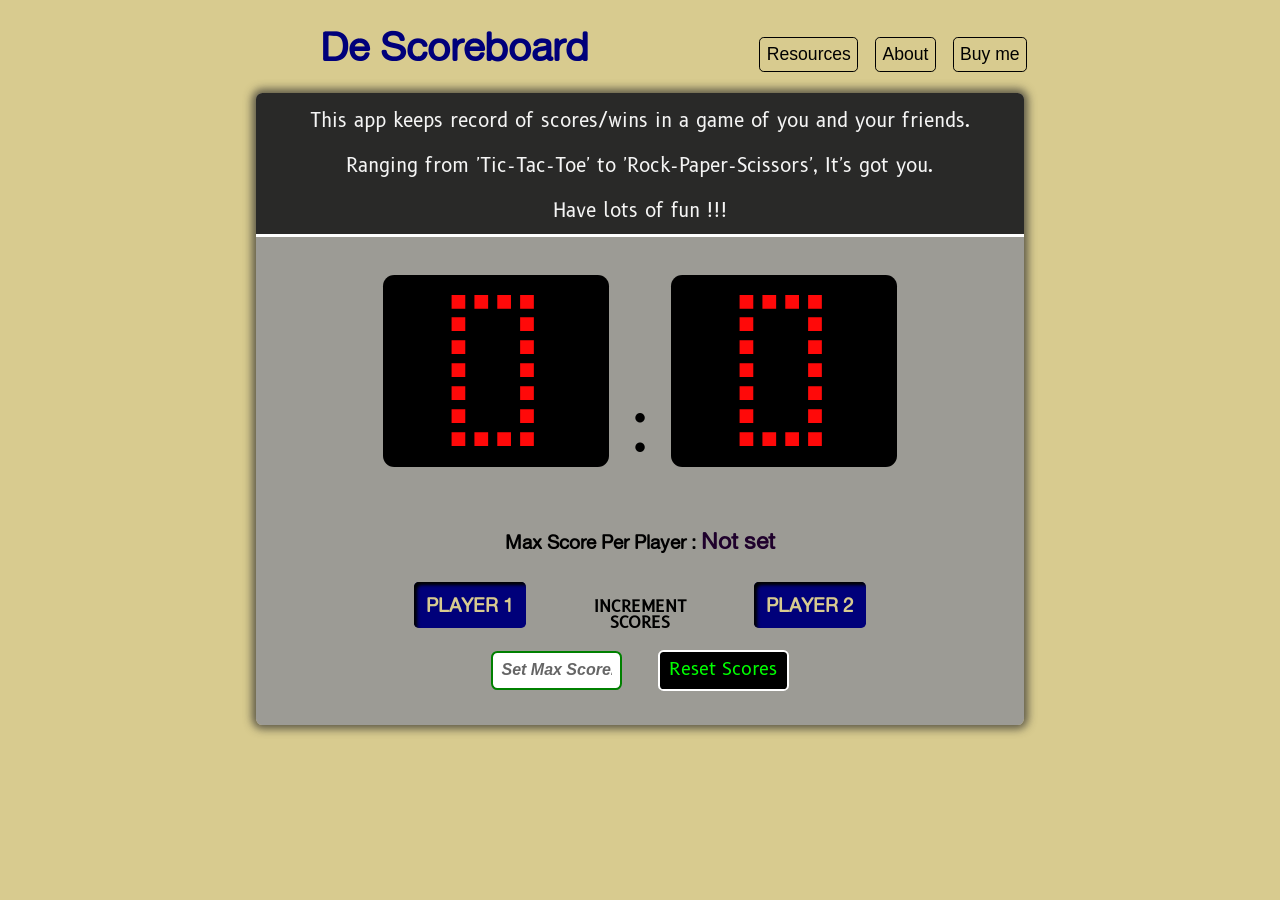
==== index.html @ 8e4bc571 "Small Changes..." ====
<!DOCTYPE html>
<html>

    <head>
        <title>De Scoreboard App</title>
        <meta charset="UTF-8">
		<meta name="viewport" content="width=device-width, initial-scale=1.0">
        <link rel="stylesheet" type="text/css" href="style.css">
        <link rel="stylesheet" type="text/css" href="css/reset.css">
        <link rel="stylesheet" type="text/css" href="css/normalize.css">
        <link rel="stylesheet" type="text/css" href="css/font-awesome-4.7.0/css/font-awesome.min.css">
    </head>

    <body>
       
        
        <div id="navbar">
            <h1 id="logotext"> De Scoreboard</h1>
            <ul id="desktop-navbar">
                <li class="desktop-navbar-li">
                    <a href="#" class="desktop-navbar-a">Resources</a>
                </li>
                <li class="desktop-navbar-li">
                    <a href="#" class="desktop-navbar-a">About</a>
                </li>
                <li class="desktop-navbar-li">
                    <a href="#" class="desktop-navbar-a">Buy me <span class="fa fa-coffee"></span></a>
                </li>
            </ul>
            <span class="fa fa-navicon" id="mobile-nav-hamburger">
                <ul id="mobile-navbar">
                    <li class="mobile-navbar-li">
                        <a>Resources</a>
                    </li>
                    <li class="mobile-navbar-li">
                        <a>About</a>
                    </li>
                    <li class="mobile-navbar-li">
                        <a>Buy me <span class="fa fa-coffee"></span></a>
                    </li>
                </ul>
            </span>
        </div>

        <div id = "app-body">
            
            <div class="app-body-section app-body-section-1">
                <p> This app keeps record of scores/wins in a game of you and your friends.</p>
                <p> Ranging from 'Tic-Tac-Toe' to 'Rock-Paper-Scissors', It's got you.</p>
                <p> Have lots of fun !!! </p>
            </div>

            <div class="app-body-section app-body-section-2">
            <h1> <span id="p1Display">0</span> : <span id="p2Display">0</span> </h1>
            </div>

            <div class="app-body-section app-body-section-3">
            <p id="playLimitText">Max Score Per Player : <span>Not set</span></p>
            </div>

            <div class="app-body-section app-body-section-4">
                
                <div class="player-control-section">
                    <p>Increment Scores </p>
                    <button id="p1" class="player-button">Player 1</button>
                    
                    <button id="p2" class="player-button">Player 2</button>
                </div>
                <div class="score-control-section">
                    <input type="number" placeholder="Set Max Score..." min="1" max="9" id="numInput">
                    <button id="reset">Reset Scores</button>
                    <p id="numInput-error-text">Enter a Score from 1 to 9 </p>
                </div>

            </div>
        
        </div>
        <script type="text/javascript" src="script.js"></script>
    </body>

</html>
---- style.css ----
/* This is for Js Use please oh */
.winner{
    color: rgb(0, 233, 0) !important;
}

.unclickable{
    cursor: not-allowed !important;
}

.displayBlock{

    display: block !important;
}

/* Generated by Fontie <http://fontie.pixelsvsbytes.com> */

@font-face {
    font-family:'B612';
    src: url('B612 Regular.eot');
	src: url('fonts/B612/B612 Regular.eot?#iefix') format('embedded-opentype'),
		 url('fonts/B612/B612 Regular.woff2') format('woff2'),
		 url('fonts/B612/B612 Regular.woff') format('woff'),
		 url('fonts/B612/B612 Regular.ttf') format('truetype'),
		 url('fonts/B612/B612 Regular.otf') format('opentype'),
		 url('fonts/B612/B612 Regular.svg#B612 Regular') format('svg');
    font-weight: 400;
    font-style: normal;
    font-stretch: normal;
    unicode-range: U+0020-00FE;
}

@font-face {
    font-family:'AHG';
    src: url('Alte Haas Grotesk.eot');
	src: url('fonts/Regular/Alte Haas Grotesk.eot?#iefix') format('embedded-opentype'),
		 url('fonts/Regular/Alte Haas Grotesk.woff2') format('woff2'),
		 url('fonts/Regular/Alte Haas Grotesk.woff') format('woff'),
		 url('fonts/Regular/Alte Haas Grotesk.ttf') format('truetype'),
		 url('fonts/Regular/Alte Haas Grotesk.otf') format('opentype'),
		 url('fonts/Regular/Alte Haas Grotesk.svg#Alte Haas Grotesk') format('svg');
    font-weight: 400;
    font-style: normal;
    font-stretch: normal;
    unicode-range: U+0020-00FE;
}

@font-face {
    font-family:'Scoreboard';
    src: url('Soccer Scoreboard.eot');
	src: url('fonts/Soccer-Score-Board/Soccer Scoreboard.eot?#iefix') format('embedded-opentype'),
		 url('fonts/Soccer-Score-Board/Soccer Scoreboard.woff2') format('woff2'),
		 url('fonts/Soccer-Score-Board/Soccer Scoreboard.woff') format('woff'),
		 url('fonts/Soccer-Score-Board/Soccer Scoreboard.ttf') format('truetype'),
		 url('fonts/Soccer-Score-Board/Soccer Scoreboard.otf') format('opentype'),
		 url('fonts/Soccer-Score-Board/Soccer Scoreboard.svg#Soccer Scoreboard') format('svg');
    font-weight: 400;
    font-style: normal;
    font-stretch: normal;
    unicode-range: U+0020-00FE;
}

/* shhh!!!! */
* {
    margin: 0;
    padding: 0;
    box-sizing: border-box;
}
/* What do you expect me to say here too? */
html {
    margin: 0;
    padding: 0;
    height: 100%;
    width: 100%;
    overflow-x: hidden;
}
/* The body of the page.Nothing else */
body {
    overflow-x: hidden;
    min-height: 100%;
    display: flex;
    flex-direction: column;
    user-select: none;
    background-color: rgb(216, 203, 143);
}

#navbar{
    z-index: 1000;
    display: block;
    position: relative;
    width: 50%;
    left: 50%;
    margin-left: -25%;

}

#logotext{
    position: relative;
    display: inline-block;
    margin-bottom: .7rem;
    font-family: 'AHG';
    color: rgb(0, 0, 122);
    font-size: 250%;
    font-weight: bold;
}

#desktop-navbar{
    display: inline-block;
    position: relative;
    margin-bottom: .7rem;
    left: 25%;
    
}

#mobile-nav-hamburger{
    display: none;
}

.desktop-navbar-li{
    display: inline-block;
    text-decoration: none;
    list-style-type: none;
    margin: .4rem;
}

.desktop-navbar-a{
    font-size: 110%;
    text-decoration: none;
    color: black;
    border: 1px solid black;
    padding: .4rem;
    font-family: sans-serif;
    border-radius: .3rem;
}

.desktop-navbar-a:hover{
    color: rgb(216, 203, 143);
    background-color: black;
    box-shadow: 0 0 .1rem .1rem rgba(41, 41, 41, 0.7);
}

#app-body{
    position: relative;
    display: flex;
    flex-direction: column;
    text-align: center;
    width: 60%;
    left: 50%;
    margin-left: -30%;
    margin-top: .7rem;
    background-color: rgba(150, 150, 150, 0.9);
    border-radius: .4rem;
    box-shadow: 0 0 .5rem .25rem rgba(41, 41, 41, 0.7);

}

.app-body-section{
    width: 100%;
    position: relative;
}

.app-body-section-1{
    border-top-right-radius: .4rem;
    border-top-left-radius: .4rem;
    padding-top: .4rem;
    border-bottom: 3px solid white;
    background-color: rgba(0, 0, 0, 0.733);
}

.app-body-section-1 p{
    padding: .8rem  .3rem;
    font-family: 'B612';
    font-size: 1.2rem;
    color: whitesmoke;
}

.app-body-section-2{
    margin:0;
}

.app-body-section-2 h1{
    position: relative;
    font-size: 5rem;
}

#p1Display, #p2Display{
    position: relative;
    padding: 1rem 3rem 1rem 4rem;
    background-color: black;
    color: rgb(255, 9, 9);
    font-size: 10rem;
    font-family: 'ScoreBoard';
    border-radius: .7rem;
    text-align: center;
}

.app-body-section-3{
    position: relative;
    left: 50%;
    margin-left: -20%;
    width: 40%;
    margin-bottom: .7rem;
    border-radius: .4rem;
}

#playLimitText{
    color: black;
    padding: .75rem;
    font-family: 'AHG';
    font-size: 1.2rem;
    font-weight: bolder;
}

.app-body-section-3 span{
    color: rgb(31, 1, 44);
    font-weight: bolder;
    font-size: 120%;
}

.app-body-section-4{
    position: relative;
    text-align: center;
    margin-bottom: 1.5rem;
}

.player-control-section{
    margin-bottom: 1rem;
    position: relative;
}

.player-control-section p{
    font-family: 'B612';
    font-weight: bolder;
    text-transform: uppercase;
    position: absolute;
    top: 1.5rem;
    width: 20%;
    margin-left: -10%;
    left: 50%;
    display: inline-block
}

.player-button{
    display: inline-block;
    text-transform: uppercase;
    font-family: 'AHG';
    padding: .75rem;
    font-size: 120%;
    font-weight: bolder;
    background-color: rgb(0, 0, 122);
    color: rgb(216, 203, 143);
    cursor: pointer;
    border: none;
    border-radius: .3rem;
    margin: .4rem 7rem;
    box-shadow: inset .2rem .2rem .2rem .001rem rgb(0, 0, 0);
}


.score-control-section{
    position: relative;
}

input::-webkit-outer-spin-button{
    appearance: none;
    -webkit-appearance: none;
    -moz-appearance: none;
    margin: 0;
}
input::-webkit-inner-spin-button{
    appearance: none;
    -webkit-appearance: none;
    -moz-appearance: none;
    margin: 0;
}

input[type=number]{
    appearance: none;
    -moz-appearance: none;
}

#numInput{
    position: relative;
    border: 2px solid green;
    padding: .5rem;
    border-radius: .4rem;
    margin-bottom: .7rem;
    width: 17%;
    margin-right: 1rem;
    font-family:'Segoe UI', 'Open Sans', 'Helvetica Neue', sans-serif;
    font-weight: bolder;
}

#numInput:focus, button:focus{
    outline: 0 !important;
}

#numInput::placeholder{
    color: black;
    font-family:'Segoe UI', 'Open Sans', 'Helvetica Neue', sans-serif;
    font-weight: bold;
    font-size: 100%;
    opacity: .6;
    font-style: italic;
}

#numInput-error-text{
    position: absolute;
    display: none;
    font-family: 'B612';
    color: red;
    font-size: 90%;
    width: 15%;
    margin-left: 32% ;
    font-weight: bold;
}

#reset{
    position: relative;
    width: 17%;
    background-color: black;
    color: rgb(0, 255, 0);
    border: 2px solid white;
    padding: .5rem;
    font-family: 'B612';
    font-size: 110%;
    border-radius: .35rem;
    cursor: pointer;
    margin-left: 1rem;
}




/* MEDIA QUERIES TIME!! */
@media screen and (max-width:767px) {

    body{
        width: 100vw;
    }

    #navbar{
        left: 0;
        margin-left: unset;
        width: 100%;
        margin-bottom: .2rem;
    }

    #logotext{
        left: 7vw;
        font-size: 6.3vw;
        display: inline-block;
    }

    #desktop-navbar{
        display: none;
    }

    #mobile-nav-hamburger{
        display: inline-block;
        position: relative;
        left: 40%;
        font-size: 7vw;
        color: rgb(0, 0, 122);
    }

    #mobile-navbar{
        display: none;
        position: absolute;
        margin-top: 2vw;
        width: 30vw;
        left: -16vw;
        background-color: black;
        border-radius: .3rem;
        box-shadow: 0 .05vw 0 .1rem rgb(255, 255, 255);
        padding-bottom: 3vw;
    }

    .mobile-navabr-li{
        position: relative;
        text-align: center;
        display: block;
        list-style: none;
        width: 100%;
    }

    #mobile-navbar a{
        display: block;
        position: relative;
        margin: 0 auto;
        font-size: 5vw;
        text-decoration: none;
        color: rgb(216, 203, 143);
        font-family: sans-serif;
        padding: 2vw;
        transition: ease-in-out 3s;
        border-bottom: .25vw solid rgb(216, 203, 143);
    }

    #app-body{
        width: 90%;
        left: 50%;
        margin-left: -45%;
        box-shadow: 0 0 .3rem .15rem rgba(41, 41, 41, 0.7);
    }

    .app-body-section-1 p{
        padding: .25rem 2rem;
        font-size: 4.1vw;
    }
    
    #p1Display, #p2Display{
        font-size: 25vw;
        padding: 2vw 4vw 2vw 7vw;
    }

    .app-body-section-3{
        width: 90%;
        margin-left: -45%;
    }

    #playLimitText{
        font-size: 3.75vw;
    }

    .app-body-section-3{
        margin-bottom: .1rem;
    }

    .app-body-section-3 span{
        font-size: 4vw;
    }

    .app-body-section-4{
        margin-bottom: .5rem;
    }

    .player-control-section{
        margin-bottom: .7rem;
    }

    .player-control-section p{
        display: block;
        position: relative;
        top: 1rem;
        width: 50%;
        margin-left: -25%;
        margin-bottom: 1.15rem;
    }

    .player-button{
        font-size: 3vw;
        margin: 1rem 1.75rem;

    }

    #numInput{
        width: 37.5%;
    }

    #numInput::placeholder{
        font-size: 3.2vw;
    }

    #numInput-error-text{
        display: none;
        position: absolute;
        line-height: 120%;
        width: 30vw;
        font-size: 3.33vw;
        margin-left: 11vw;
    }

    #reset{
        width: 30%;
        font-size: 3.65vw;
        padding: 1.8vw;
    }




}
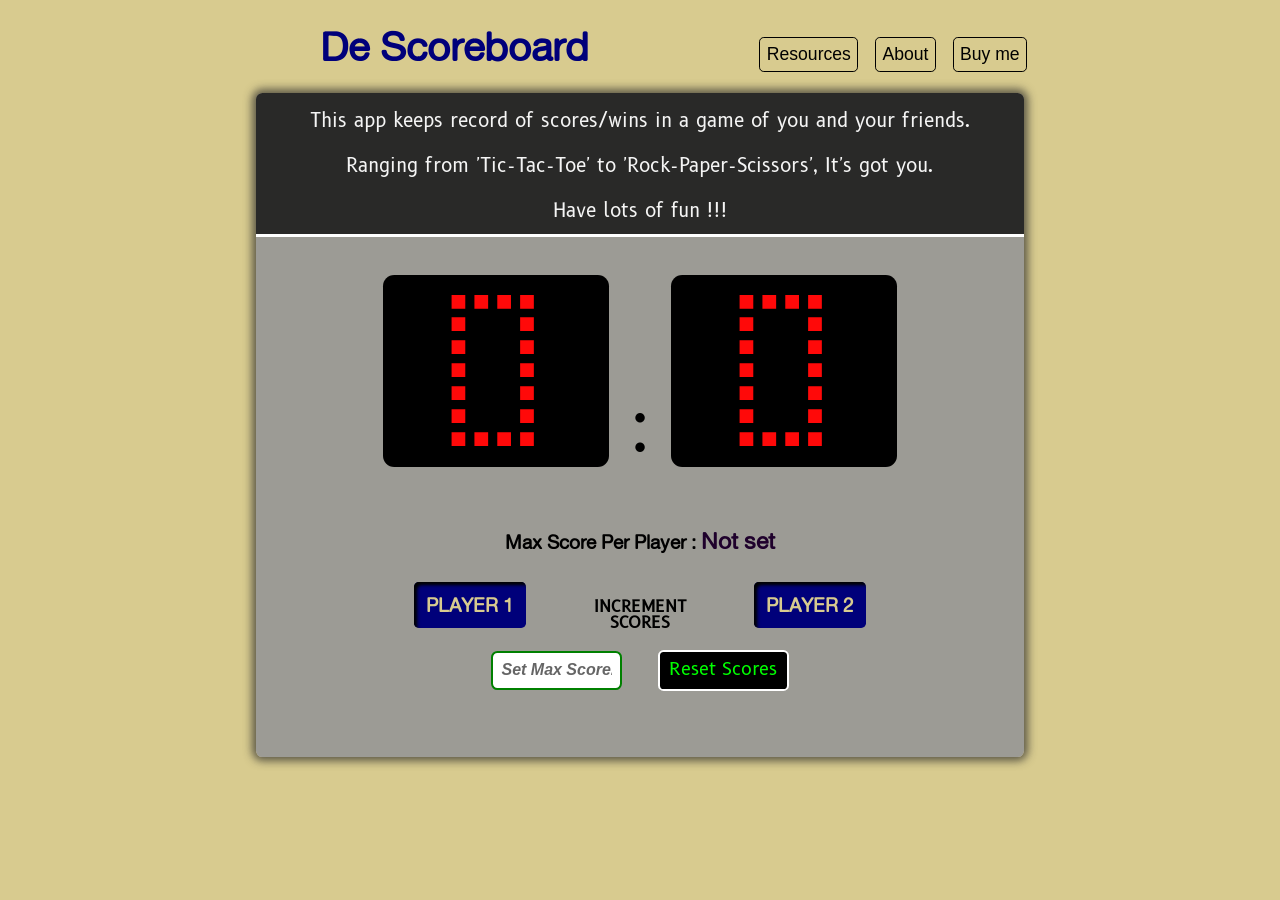
==== commit c447c470: "Getting Logical bruh..." ====
--- a/index.html
+++ b/index.html
@@ -68,6 +68,7 @@
                 </div>
                 <div class="score-control-section">
                     <input type="number" placeholder="Set Max Score..." min="1" max="9" id="numInput">
+                    <i class="fa fa-arrow-right numInputArrow"></i>
                     <button id="reset">Reset Scores</button>
                     <p id="numInput-error-text">Enter a Score from 1 to 9 </p>
                 </div>
--- a/style.css
+++ b/style.css
@@ -258,6 +258,7 @@
 
 .score-control-section{
     position: relative;
+    padding-bottom: 2rem;
 }
 
 input::-webkit-outer-spin-button{
@@ -275,7 +276,7 @@
 
 input[type=number]{
     appearance: none;
-    -moz-appearance: none;
+    -moz-appearance: textfield;
 }
 
 #numInput{
@@ -301,6 +302,13 @@
     font-size: 100%;
     opacity: .6;
     font-style: italic;
+}
+
+.numInputArrow{
+    position: absolute;
+    cursor: pointer;
+    margin-top: 1.13%;
+    margin-left: -4.5%;
 }
 
 #numInput-error-text{
@@ -312,6 +320,7 @@
     width: 15%;
     margin-left: 32% ;
     font-weight: bold;
+    
 }
 
 #reset{
@@ -461,6 +470,11 @@
         font-size: 3.2vw;
     }
 
+    .numInputArrow{
+        margin-left: -10.3vw;
+        margin-top: 2.5vw;
+    }
+
     #numInput-error-text{
         display: none;
         position: absolute;
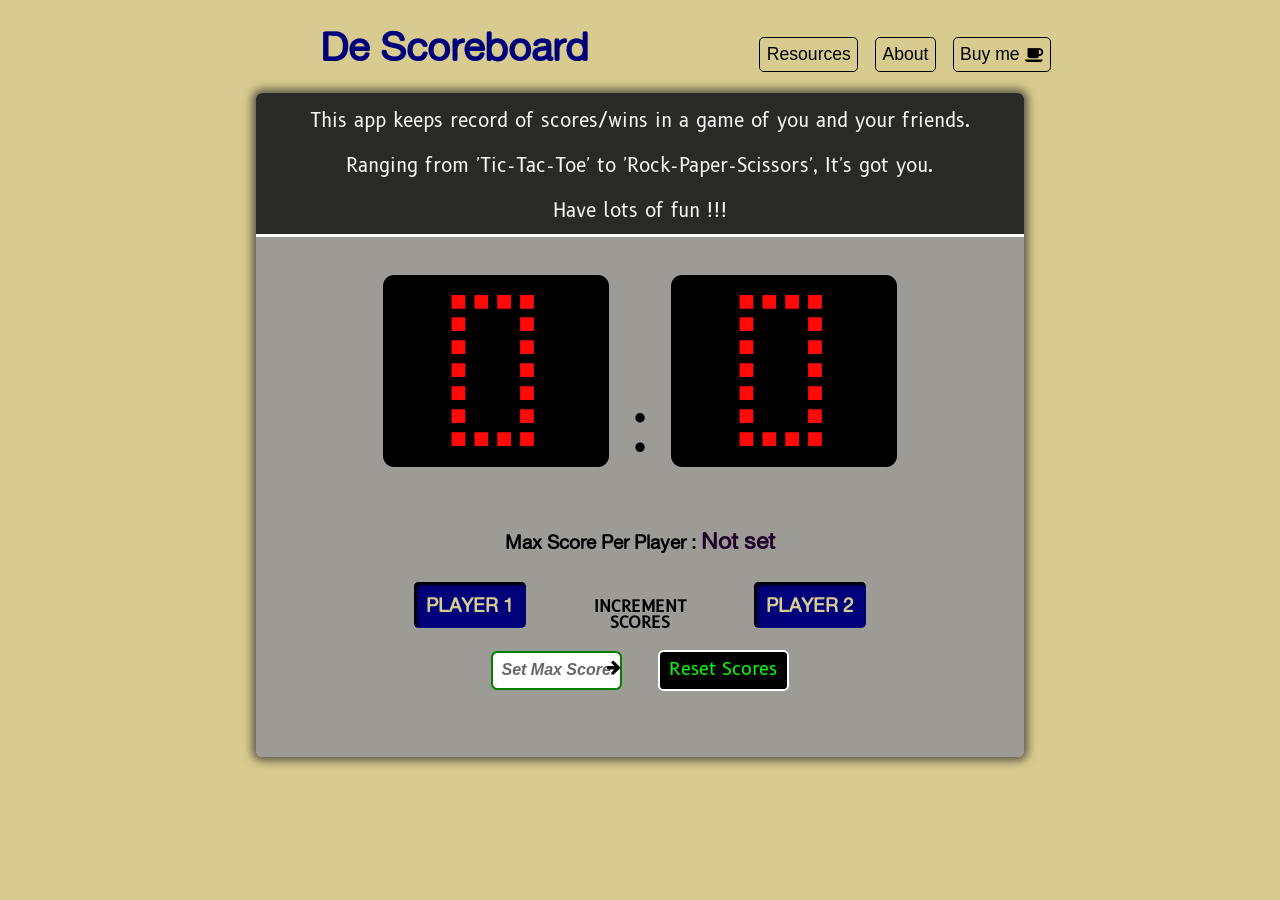
==== commit dcb10b27: "Getting More Logical bruh..." ====
--- a/index.html
+++ b/index.html
@@ -1,14 +1,15 @@
 <!DOCTYPE html>
 <html>
-
     <head>
         <title>De Scoreboard App</title>
         <meta charset="UTF-8">
 		<meta name="viewport" content="width=device-width, initial-scale=1.0">
         <link rel="stylesheet" type="text/css" href="style.css">
+        <link rel="stylesheet" type="text/css" href="css/modals-1.css">
+        <link rel="stylesheet" type="text/css" href="css/keyframes.css">
         <link rel="stylesheet" type="text/css" href="css/reset.css">
         <link rel="stylesheet" type="text/css" href="css/normalize.css">
-        <link rel="stylesheet" type="text/css" href="css/font-awesome-4.7.0/css/font-awesome.min.css">
+        <link rel="stylesheet" type="text/css" href="https://stackpath.bootstrapcdn.com/font-awesome/4.7.0/css/font-awesome.min.css">
     </head>
 
     <body>
@@ -18,32 +19,60 @@
             <h1 id="logotext"> De Scoreboard</h1>
             <ul id="desktop-navbar">
                 <li class="desktop-navbar-li">
-                    <a href="#" class="desktop-navbar-a">Resources</a>
+                    <a href="#" class="desktop-navbar-a resources-link">Resources</a>
                 </li>
                 <li class="desktop-navbar-li">
-                    <a href="#" class="desktop-navbar-a">About</a>
+                    <a href="#" class="desktop-navbar-a about-link">About</a>
                 </li>
                 <li class="desktop-navbar-li">
-                    <a href="#" class="desktop-navbar-a">Buy me <span class="fa fa-coffee"></span></a>
+                    <a href="#" class="desktop-navbar-a buy-me-coffee-link">Buy me <span class="fa fa-coffee"></span></a>
                 </li>
             </ul>
             <span class="fa fa-navicon" id="mobile-nav-hamburger">
                 <ul id="mobile-navbar">
                     <li class="mobile-navbar-li">
-                        <a>Resources</a>
+                        <a class="resources-link">Resources</a>
                     </li>
                     <li class="mobile-navbar-li">
-                        <a>About</a>
+                        <a class="about-link">About</a>
                     </li>
                     <li class="mobile-navbar-li">
-                        <a>Buy me <span class="fa fa-coffee"></span></a>
+                        <a class="buy-me-coffee-link">Buy me <span class="fa fa-coffee"></span></a>
                     </li>
                 </ul>
             </span>
         </div>
 
+          
+        <!--Modals-->
+        <div id="Resources-Modal" class="Modal is-hidden">
+            <!-- Modal content -->
+            <div class="Modal-content">
+              <span id="closeModal" class="modal-close-button fa fa-close"></span>
+              <h3 class="modal-header">Resources</h3>
+            </div>
+        </div>
+
+        <div id="About-Modal" class="is-hidden">
+            <!-- Modal content -->
+            <div class="Modal-content">
+              <span id="closeModal" class="modal-close-button fa fa-close"></span>
+              <h3 class="modal-header">About Us</h3>
+            </div>
+        </div>
+
+        <div id="Buy-Me-Coffee-Modal" class="Modal is-hidden">
+            <!-- Modal content -->
+            <div class="Modal-content">
+              <span id="closeModal" class="modal-close-button fa fa-close"></span>
+              <h3 class="modal-header">Buy Me Coffee (Donate)</h3>
+            </div>
+        </div>
+    
+        
+
         <div id = "app-body">
-            
+          
             <div class="app-body-section app-body-section-1">
                 <p> This app keeps record of scores/wins in a game of you and your friends.</p>
                 <p> Ranging from 'Tic-Tac-Toe' to 'Rock-Paper-Scissors', It's got you.</p>
@@ -67,16 +96,17 @@
                     <button id="p2" class="player-button">Player 2</button>
                 </div>
                 <div class="score-control-section">
-                    <input type="number" placeholder="Set Max Score..." min="1" max="9" id="numInput">
-                    <i class="fa fa-arrow-right numInputArrow"></i>
+                    <input type="number" placeholder="Set Max Score..." min="1" max="9" id="numInput"/>
+                    <i class="fa fa-arrow-right" id="numInputArrow"></i>
                     <button id="reset">Reset Scores</button>
-                    <p id="numInput-error-text">Enter a Score from 1 to 9 </p>
+                    <p id="numInput-error-text">Enter a Number from 1 to 9 </p>
                 </div>
 
             </div>
         
         </div>
         <script type="text/javascript" src="script.js"></script>
+        <script type="text/javascript" src="js/modals.js"></script>
     </body>
 
 </html> 
--- a/style.css
+++ b/style.css
@@ -1,3 +1,9 @@
+/* Import CSSs here */
+@import "css/keyframes.css";
+
+
+
+
 /* This is for Js Use please oh */
 .winner{
     color: rgb(0, 233, 0) !important;
@@ -8,9 +14,20 @@
 }
 
 .displayBlock{
-
     display: block !important;
 }
+
+.blur{
+    filter: blur(2px) !important;
+    -webkit-filter: blur(2px) !important;
+}
+
+.numInput-on-error-state{
+    border: 2px solid red !important;
+}
+
+
+/* End of JS use styles */
 
 /* Generated by Fontie <http://fontie.pixelsvsbytes.com> */
 
@@ -304,7 +321,7 @@
     font-style: italic;
 }
 
-.numInputArrow{
+#numInputArrow{
     position: absolute;
     cursor: pointer;
     margin-top: 1.13%;
@@ -320,7 +337,7 @@
     width: 15%;
     margin-left: 32% ;
     font-weight: bold;
-    
+    line-height: 130%;
 }
 
 #reset{
@@ -470,7 +487,7 @@
         font-size: 3.2vw;
     }
 
-    .numInputArrow{
+    #numInputArrow{
         margin-left: -10.3vw;
         margin-top: 2.5vw;
     }
--- a/css/modals-1.css
+++ b/css/modals-1.css
@@ -0,0 +1,82 @@
+@import url('fonts.css');
+
+
+.Modal {
+    display: block;
+    position: fixed;
+    left: 0;
+    top: 0;
+    z-index: 9999;
+    width: 100%;
+    height: 100%;
+    padding-top: 100px;
+    background-color: black;
+    background-color: rgba(0, 0, 0, 0.4);
+    -webkit-transition: 0.5s;
+    overflow: hidden;
+    transition: all 0.3s linear;
+  }
+  
+  .Modal-content {
+    position: relative;
+    background-color: #f0f0f0;
+    margin: auto;
+    padding: 20px;
+    border-radius: 7px;
+    max-width: 700px;
+    min-height: 450px;
+    overflow: auto;
+    box-shadow: 0 0 10px 2px rgb(0, 0, 0);
+  }
+  
+
+  
+  .ModalOpen { overflow: hidden; }
+  
+  .is-hidden { display: none; }
+  
+  .is-visuallyHidden { opacity: 0; }
+
+  .modal-close-button {
+    color: #727272;
+    float: right;
+    font-size: 24px !important;
+    z-index: 2;
+  }
+  
+  .modal-close-button:hover, .modal-close-button:focus {
+    color: rgb(0, 0, 0);
+    border-radius: 50%;
+    text-decoration: none;
+    cursor: pointer;
+  }
+
+  .is-blurred {
+    filter: blur(7px);
+    -webkit-filter: blur(7px);
+  }
+  
+  .modal-header{
+    font-family: 'Play', sans-serif;
+    position: relative;
+    width: fit-content;
+    color: rgb(0, 0, 122);
+    font-size: 1.75rem;
+    font-weight: bold;
+  }
+
+
+
+  
+/* MEDIA QUERIES TIME!! */
+@media screen and (max-width:767px) {
+
+  .Modal{
+    padding-top: 50px;
+  }
+
+  .Modal-content{
+      width: 95vw;
+  }
+  
+}
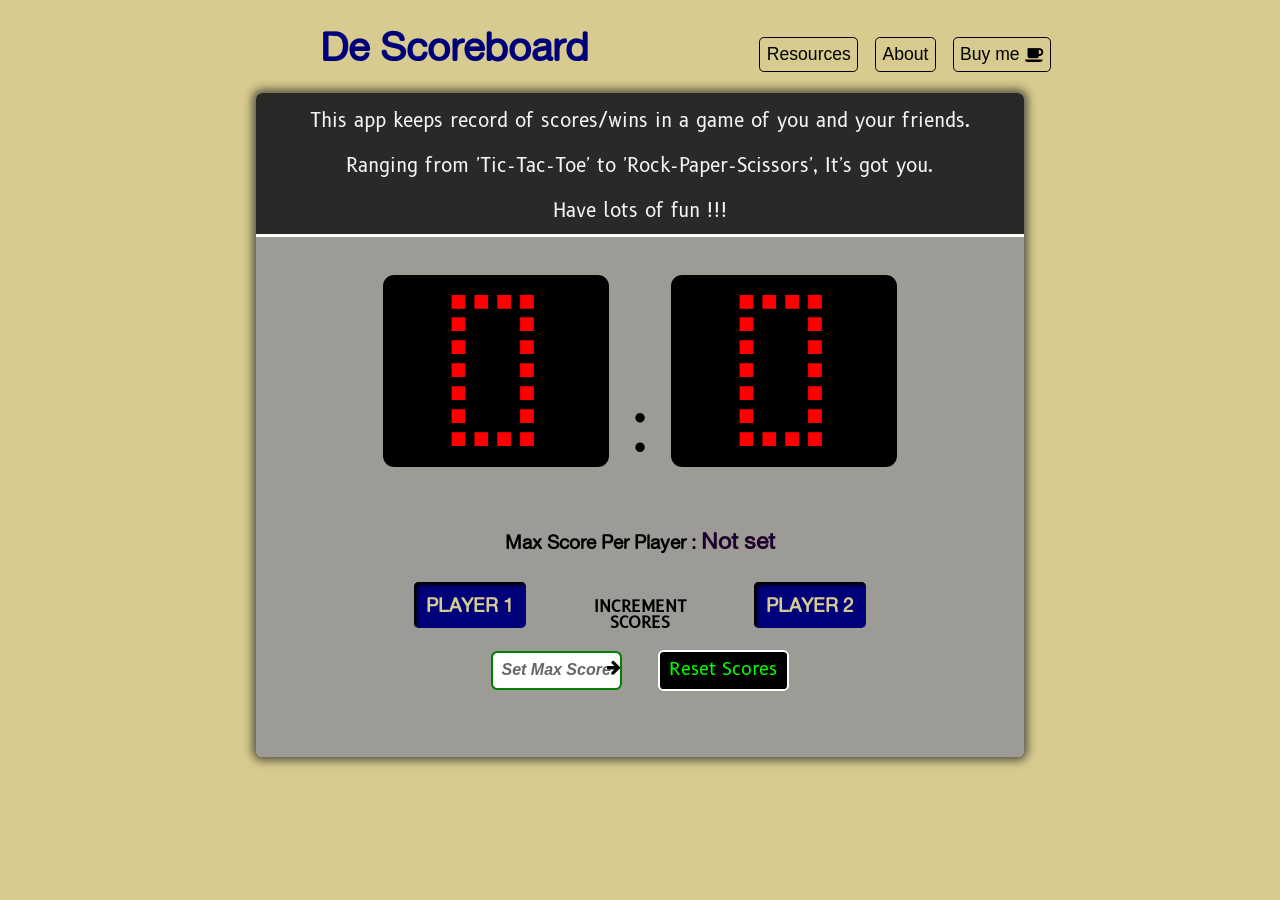
==== commit 5ca10c10: "Fully styled the news container..." ====
--- a/index.html
+++ b/index.html
@@ -57,7 +57,7 @@
             <!-- Modal content -->
             <div class="Modal-content">
               <span id="closeModal" class="modal-close-button fa fa-close"></span>
-              <h3 class="modal-header">About Us</h3>
+              <h3 class="modal-header">About</h3>
             </div>
         </div>
 
--- a/style.css
+++ b/style.css
@@ -203,7 +203,7 @@
     position: relative;
     padding: 1rem 3rem 1rem 4rem;
     background-color: black;
-    color: rgb(255, 9, 9);
+    color: rgb(255, 0, 0);
     font-size: 10rem;
     font-family: 'ScoreBoard';
     border-radius: .7rem;
--- a/css/modals-1.css
+++ b/css/modals-1.css
@@ -1,4 +1,5 @@
 @import url('fonts.css');
+@import url('keyframes.css');
 
 
 .Modal {
@@ -11,10 +12,13 @@
     height: 100%;
     padding-top: 100px;
     background-color: black;
-    background-color: rgba(0, 0, 0, 0.4);
+    background-color: rgba(0, 0, 0, 0.65);
     -webkit-transition: 0.5s;
     overflow: hidden;
     transition: all 0.3s linear;
+    backdrop-filter: blur(5px);  
+    -webkit-backdrop-filter: blur(5px);
+    animation: open-modal-popup .3s linear;
   }
   
   .Modal-content {
@@ -31,21 +35,21 @@
   
 
   
-  .ModalOpen { overflow: hidden; }
+  .ModalOpen { overflow: hidden !important; }
   
   .is-hidden { display: none; }
   
   .is-visuallyHidden { opacity: 0; }
 
   .modal-close-button {
-    color: #727272;
+    color: #4e4e4e;
     float: right;
     font-size: 24px !important;
     z-index: 2;
   }
   
   .modal-close-button:hover, .modal-close-button:focus {
-    color: rgb(0, 0, 0);
+    color: rgb(197, 0, 0);
     border-radius: 50%;
     text-decoration: none;
     cursor: pointer;
@@ -78,5 +82,9 @@
   .Modal-content{
       width: 95vw;
   }
+
+  .modal-header{
+    font-size: 5vw;
+  }
   
 }
--- a/css/keyframes.css
+++ b/css/keyframes.css
@@ -0,0 +1,18 @@
+/* Modal background's animation*/
+
+@keyframes open-modal-popup{
+    from{
+        opacity: 0;
+    }
+    to{
+        opacity: 1;
+    }
+};
+@-moz-keyframes open-modal-popup{
+    from{
+        opacity: 0;
+    }
+    to{
+        opacity: 1;
+    }
+};
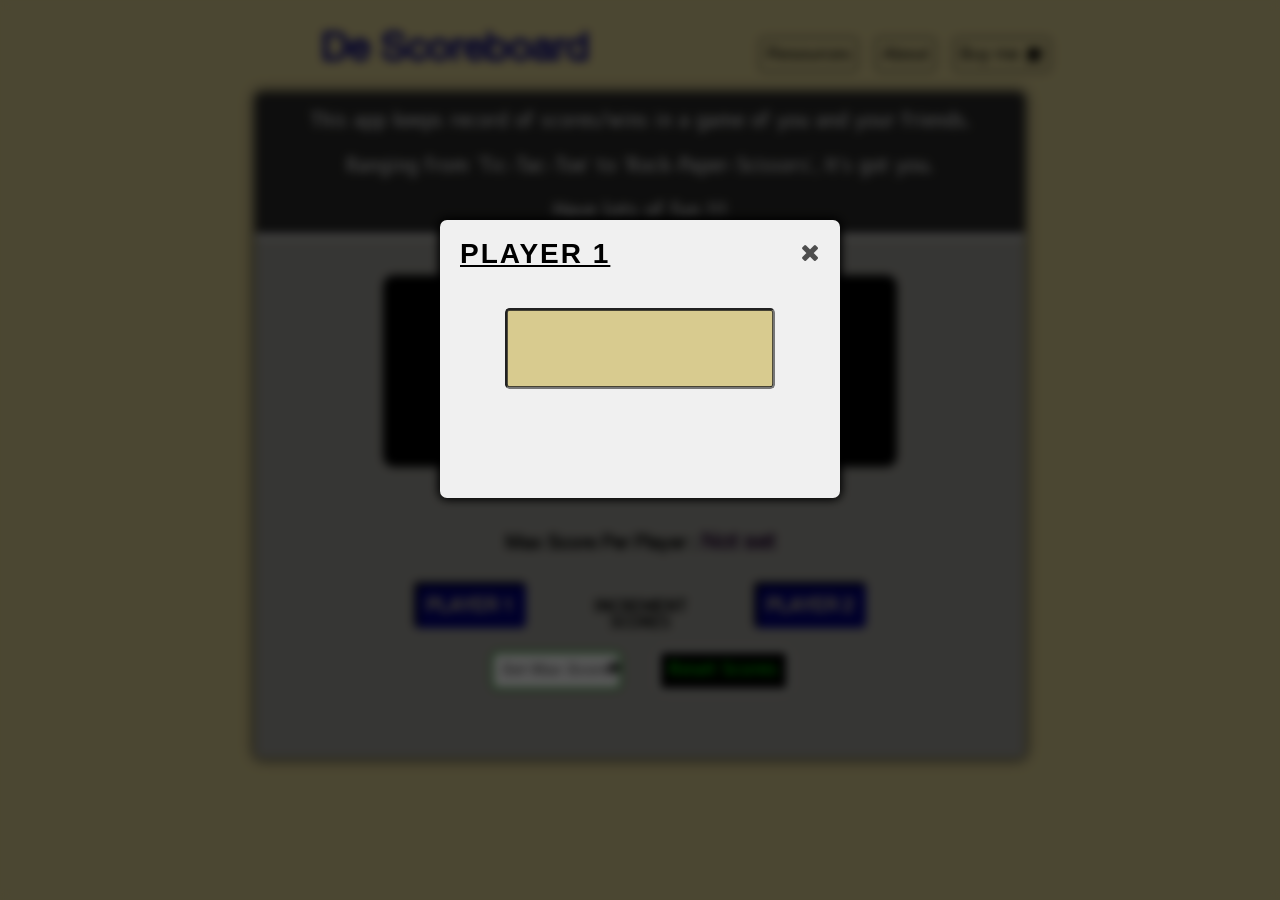
==== commit 1bea876e: "Created Player 1 input modal with textbox..." ====
--- a/index.html
+++ b/index.html
@@ -6,6 +6,7 @@
 		<meta name="viewport" content="width=device-width, initial-scale=1.0">
         <link rel="stylesheet" type="text/css" href="style.css">
         <link rel="stylesheet" type="text/css" href="css/modals-1.css">
+        <link rel="stylesheet" type="text/css" href="css/player-name-modals.css">
         <link rel="stylesheet" type="text/css" href="css/keyframes.css">
         <link rel="stylesheet" type="text/css" href="css/reset.css">
         <link rel="stylesheet" type="text/css" href="css/normalize.css">
@@ -105,8 +106,9 @@
             </div>
         
         </div>
-        <script type="text/javascript" src="script.js"></script>
+        <script type="module" src="script.js"></script>
         <script type="text/javascript" src="js/modals.js"></script>
+        <script type="module" src="js/player-name-modals.js"></script>
     </body>
 
 </html> 
--- a/css/player-name-modals.css
+++ b/css/player-name-modals.css
@@ -0,0 +1,120 @@
+@import url('fonts.css');
+
+.player-name-modal-background {
+    display: block;
+    position: fixed;
+    left: 0;
+    top: 0;
+    z-index: 9999;
+    width: 100%;
+    height: 100%;
+    padding-top: 120px;
+    background-color: black;
+    background-color: rgba(0, 0, 0, 0.65);
+    -webkit-transition: 0.5s;
+    overflow: hidden;
+    transition: all 0.3s linear;
+    backdrop-filter: blur(5px);  
+    -webkit-backdrop-filter: blur(5px);
+    animation: open-modal-popup .1s linear;
+}
+
+.player-modal-box{
+    position: relative;
+    background-color: #f0f0f0;
+    margin: auto;
+    padding: 20px;
+    border-radius: 7px;
+    max-width: 400px;
+    min-height: 260px;
+    overflow: auto;
+    box-shadow: 0 0 10px 2px rgb(0, 0, 0);
+    margin-top: 100px;
+}
+  
+.modal-close-button {
+    color: #4e4e4e;
+    float: right;
+    font-size: 24px !important;
+    z-index: 2;
+}
+  
+.modal-close-button:hover, .modal-close-button:focus {
+    color: rgb(197, 0, 0);
+    border-radius: 50%;
+    text-decoration: none;
+    cursor: pointer;
+}
+
+.player-modal-box-header{
+    font-family: 'Play', sans-serif;
+    position: relative;
+    width: fit-content;
+    color: black;
+    font-size: 1.75rem;
+    font-weight: bold;
+    text-transform: uppercase;
+    letter-spacing: 2px;
+    text-decoration: underline;
+}
+
+.player-name-input-field-div{
+    height: 170px;
+    margin-top: 10px;
+    position: relative;
+}
+
+.player-name-input-field{
+    position: relative;
+    display: block;
+    left: 50%;
+    margin-top: 40px;
+    width: 75%;
+    margin-left: -37.5%;
+    padding: 20px;
+    text-align: center;
+    box-shadow: inset 0 0 .5px .7px rgb(22, 22, 22);
+    background-color:rgb(216, 203, 143);
+    font-size: 2rem;
+    border-radius: .3rem;
+    font-weight: bold;
+    font-family: 'Mukta', sans-serif;
+    letter-spacing: 2px;
+    color: rgb(0, 0, 150);
+}
+
+
+
+
+
+
+
+
+
+
+
+
+
+
+
+  /* MEDIA QUERIES TIME!! */
+@media screen and (max-width:767px) {
+
+    .player-name-modal-background{
+        padding-top: 50px;
+    }
+
+    .player-modal-box{
+        width: 85vw;
+        min-height: 220px;
+    }
+
+    .player-modal-box-header{
+        font-size: 5vw;
+    }
+
+    .player-name-input-field{
+        font-size: 1.7rem;
+    }
+
+}
